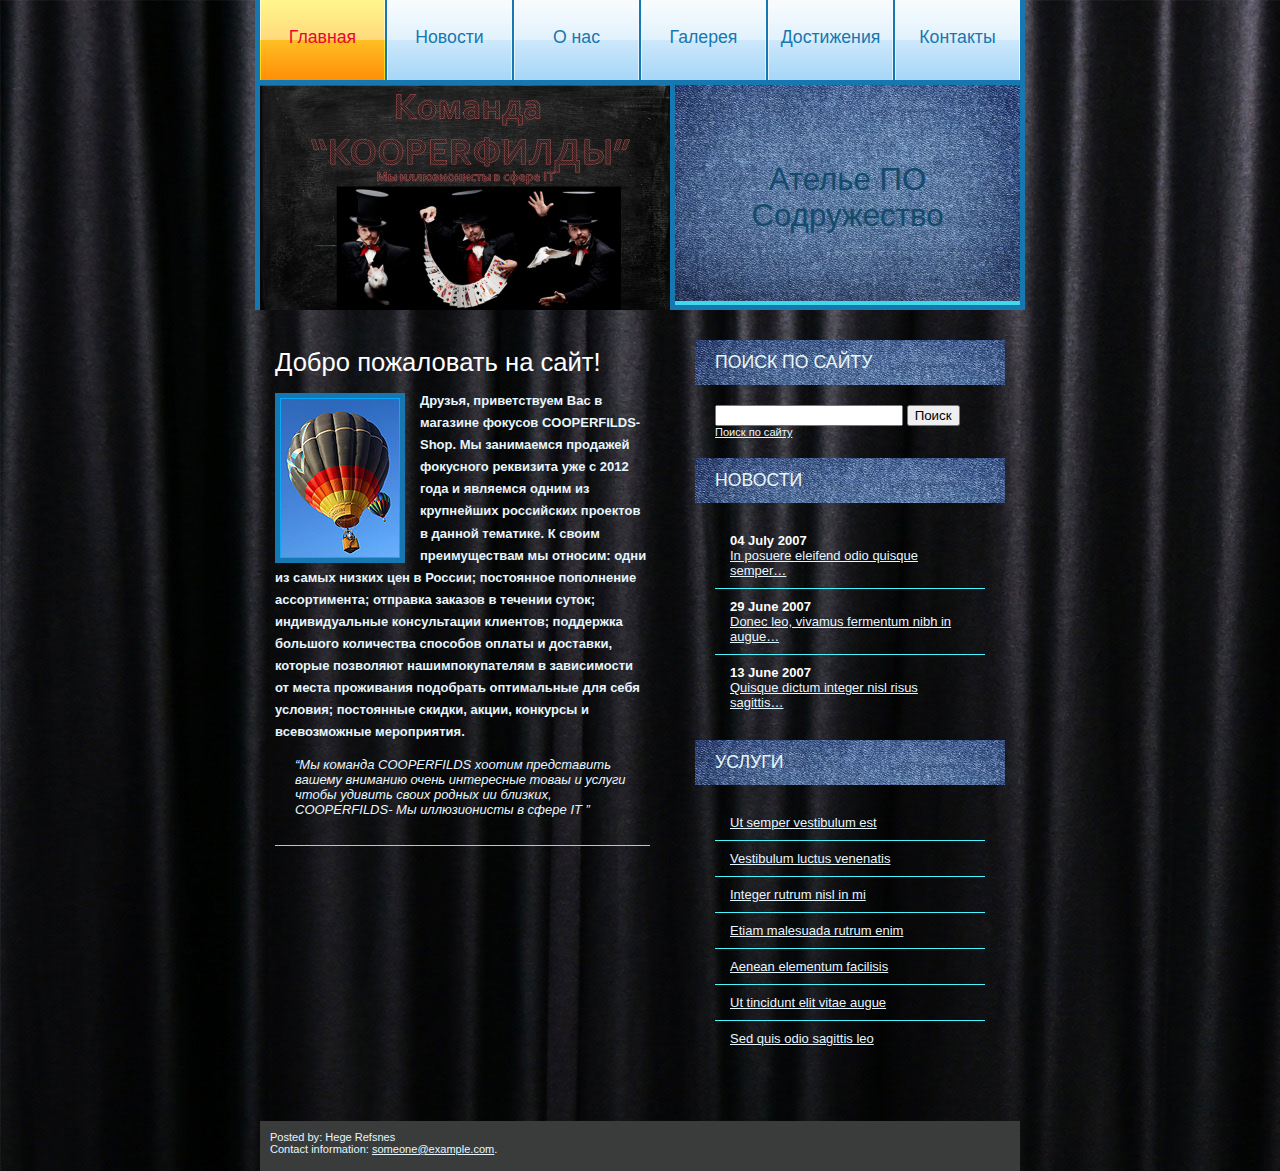
==== new.html @ fdeda729 "update" ====
<!DOCTYPE html>
<html>
<head>
    <meta http-equiv="content-type" content="text/html; charset=utf-8"/>
    <title>COOPERFILDS-Shop</title>
    <meta name="keywords" content=""/>
    <meta name="description" content=""/>
    <link href="default.css" rel="stylesheet" type="text/css"/>
</head>
<body>
<div id="menu">
    <ul>
        <li class="menu"><a href="">Главная</a></li>
        <li><a href="">Новости</a></li>
        <li><a href="">О нас</a></li>
        <li><a href="">Галерея</a></li>
        <li><a hret="">Достижения</a></li>
        <li><a hret="">Контакты</a></li>
    </ul>
</div>
<div id="header">
    <div id="logo">
        <h1><a href="">Ателье ПО Содружество </a>
        </h1>
    </div>
</div>
<div id="page">
    <div id="content">
        <div style="margin-bottom: 20px; padding-bottom: 15px; border-bottom: 1px solid #4AF4FE;">
            <h1 class="title">Добро пожаловать на сайт!</h1>
            <p><img src="images/img07.jpg" alt="" width="120" height="160" class="left"/></p>
            <p><strong> Друзья, приветствуем Вас в магазине фокусов COOPERFILDS-Shop.
                Мы занимаемся продажей фокусного реквизита уже с 2012 года и являемся одним из крупнейших российских
                проектов в данной тематике.
                К своим преимуществам мы относим:
                одни из самых низких цен в России;
                постоянное пополнение ассортимента;
                отправка заказов в течении суток;
                индивидуальные консультации клиентов;
                поддержка большого количества способов оплаты и доставки, которые позволяют нашимпокупателям в
                зависимости от места проживания подобрать оптимальные для себя условия;
                постоянные скидки, акции, конкурсы и всевозможные мероприятия.
            </strong>
            </p>
            <blockquote>
                <p>&ldquo;Мы команда COOPERFILDS хоотим представить вашему вниманию очень интересные товаы и услуги
                    чтобы удивить своих родных ии близких, COOPERFILDS- Мы иллюзионисты в сфере IT
                    &rdquo;</p>
            </blockquote>
        </div>
        <div>&nbsp;</div>
        <div class="columns">
            <div class="columns_1">
            </div>
            <div class="columns_2">

                </ul>
            </div>
        </div>
    </div>
    <div id="sidebar">
        <div id="search" class="boxed">
            <h2 class="title">Поиск по сайту</h2>
            <div class="content">
                <form id="searchform" method="get" action="">
                    <fieldset>
                        <input id="search_input" type="text" name="searchinput" value=""/>
                        <input id="search_submit" type="submit" value="Поиск"/>
                    </fieldset>
                </form>
                <p><a href="">Поиск по сайту</a></p>
            </div>
        </div>
        <div id="news" class="boxed">
            <h2 class="title">Новости</h2>
            <div class="content">
                <ul>
                    <li class="first">
                        <h3>04 July 2007</h3>
                        <p><a href="">In posuere eleifend odio quisque semper&hellip;</a></p>
                    </li>
                    <li>
                        <h3>29 June 2007</h3>
                        <p><a href="">Donec leo, vivamus fermentum nibh in augue&hellip;</a></p>
                    </li>
                    <li>
                        <h3>13 June 2007</h3>
                        <p><a href="">Quisque dictum integer nisl risus sagittis&hellip;</a></p>
                    </li>
                </ul>
            </div>
        </div>
        <div id="extra" class="boxed">
            <h2 class="title">Услуги</h2>
            <div class="content">
                <ul class="list">
                    <li class="first"><a href="">Ut semper vestibulum est</a></li>
                    <li><a href="">Vestibulum luctus venenatis</a></li>
                    <li><a href="">Integer rutrum nisl in mi</a></li>
                    <li><a href="">Etiam malesuada rutrum enim</a></li>
                    <li><a href="">Aenean elementum facilisis</a></li>
                    <li><a href="">Ut tincidunt elit vitae augue</a></li>
                    <li><a href="">Sed quis odio sagittis leo</a></li>
                </ul>
            </div>
        </div>
    </div>
    <div style="clear: both;">&nbsp;</div>
</div>
<footer>
    <p>Posted by: Hege Refsnes</p>
    <p>Contact information: <a href="mailto:someone@example.com">
        someone@example.com</a>.</p>
</footer>
</body>
</html>
---- default.css ----
body {
	margin: 0;
	padding: 0;
	background: #000 url(images/fon05.jpg) repeat-x;
	font-family: "Trebuchet MS", Arial, Helvetica, sans-serif;
	font-size: 13px;
	color: #E6F6FF;
}

h1, h2, h3 {
    margin: 0;
    font-weight: normal;
    color: #FFFFFF;
}

h1 {
    font-size: 197%;
}

h2 {
    font-size: 167%;
}

h3 {
    font-size: 100%;
    font-weight: bold;
}

p, ol, ul {
    line-height: 170%;
}

ol {
    margin-left: 0;
    padding-left: 0;
    list-style-position: inside;
}

ul {
    margin-left: 0;
    padding-left: 0;
    list-style: none;
}

ul li {
    padding-left: 15px;
}

blockquote {
    margin: 0;
    padding-left: 20px;
    font-style: italic;
}

blockquote * {
    line-height: normal;
}

a {
    color: #E6F6FF;
}

a:hover {
    text-decoration: none;
    color: #FFFFFF;
}

img {
    border: 5px solid #1777B1;
}

img.left {
    float: left;
    margin: 3px 15px 0 0;
}

img.right {
    float: right;
    margin: 3px 0 0 15px;
}

hr {
    display: none;
}

#menu {
    width: 760px;
    height: 80px;
    margin: 0 auto;
    padding: 0 5px 5px 5px;
    background: #1777B1;
}

#menu ul {
    margin: 0;
    padding: 0;
    list-style: none;
    line-height: normal;
}

#menu li {
    display: inline;
    margin: 0;
    padding: 0;
}

#menu a {
    display: block;
    float: left;
    width: 125px;
    height: 53px;
    padding: 27px 0 0 0;
    background: #A8D7F8 url(images/img02.gif) no-repeat;
    border-left: 2px solid #1777B1;
    text-decoration: none;
    text-align: center;
    font-size: 136%;
    color: #1777B1;
}

#menu a:hover {
    background: #FF9009 url(images/img04.gif) no-repeat;
    color: #005826;
}

#menu .menu a {
    background: #A8DC35 url(images/img03.gif) no-repeat;
    border: none;
    color: #E80732;
}

#header {
    width: 760px;
    height: 220px;
    margin: 0 auto;
    padding: 0 5px 5px 5px;
    background: #1777B1 url(images/img05.png) no-repeat 5px 0px;
}

#logo {
    float: right;
    width: 345px;
    height: 220px;
    background: #3FD9EC url(images/img06.jpg) no-repeat;
}

#logo h1, #logo h2 {
    text-align: center;
}

#logo h1 {
    padding-top: 77px;
    font-size: 240%;
}

#logo h2 {
    font-size: 150%;
}

#logo a {
    text-decoration: none;
    color: #144B6B;
}

#page {
    width: 730px;
    margin: 0 auto;
    padding: 30px 0;
}

#content {
    float: left;
    width: 375px;
    padding-top: 8px;
}

.columns .title {
    padding-bottom: 10px;
    border-bottom: 1px solid #4AF4FE;
}

.columns .columns_1, .columns .columns_2 {
    width: 175px;
}

.columns .columns_1 {
    float: left;
}

.columns .columns_2 {
    float: right;
}

.columns ul li {
    padding-left: 0;
}

#sidebar {
    float: right;
    width: 310px;
}

.boxed .title {
    height: 33px;
    margin: 0;
    padding: 12px 0 0 20px;
    background: #3FD9EC url(images/img06.jpg) no-repeat;
    text-transform: uppercase;
    font-size: 136%;
    color: #e6f6f7;
}

.boxed .content {
    padding: 20px;
}

.boxed h3 {
    margin: 0;
}

.boxed p, .boxed ul, .boxed ol {
    margin: 0;
    padding: 0;
    list-style: none;
    line-height: normal;
}

.boxed ul {
}

.boxed ul li {
    padding: 10px 15px;
    border-top: 1px solid #4AF4FE;
}

.boxed ul li.first {
    border: none;
}

#search {
}

#search form {
    margin: 0;
    padding: 0;
}

#search fieldset {
    margin: 0;
    padding: 0;
    border: none;
}

#search p {
    margin: 0;
    font-size: 85%;
}

#search_input {
    width: 180px;
}

footer {
    width: 740px;
    margin: 0 auto;
    height: 30px;
    padding: 10px;
    background: #3a3c3b;
}

footer p {
    margin: 0;
    line-height: normal;
    font-size: 85%;
}
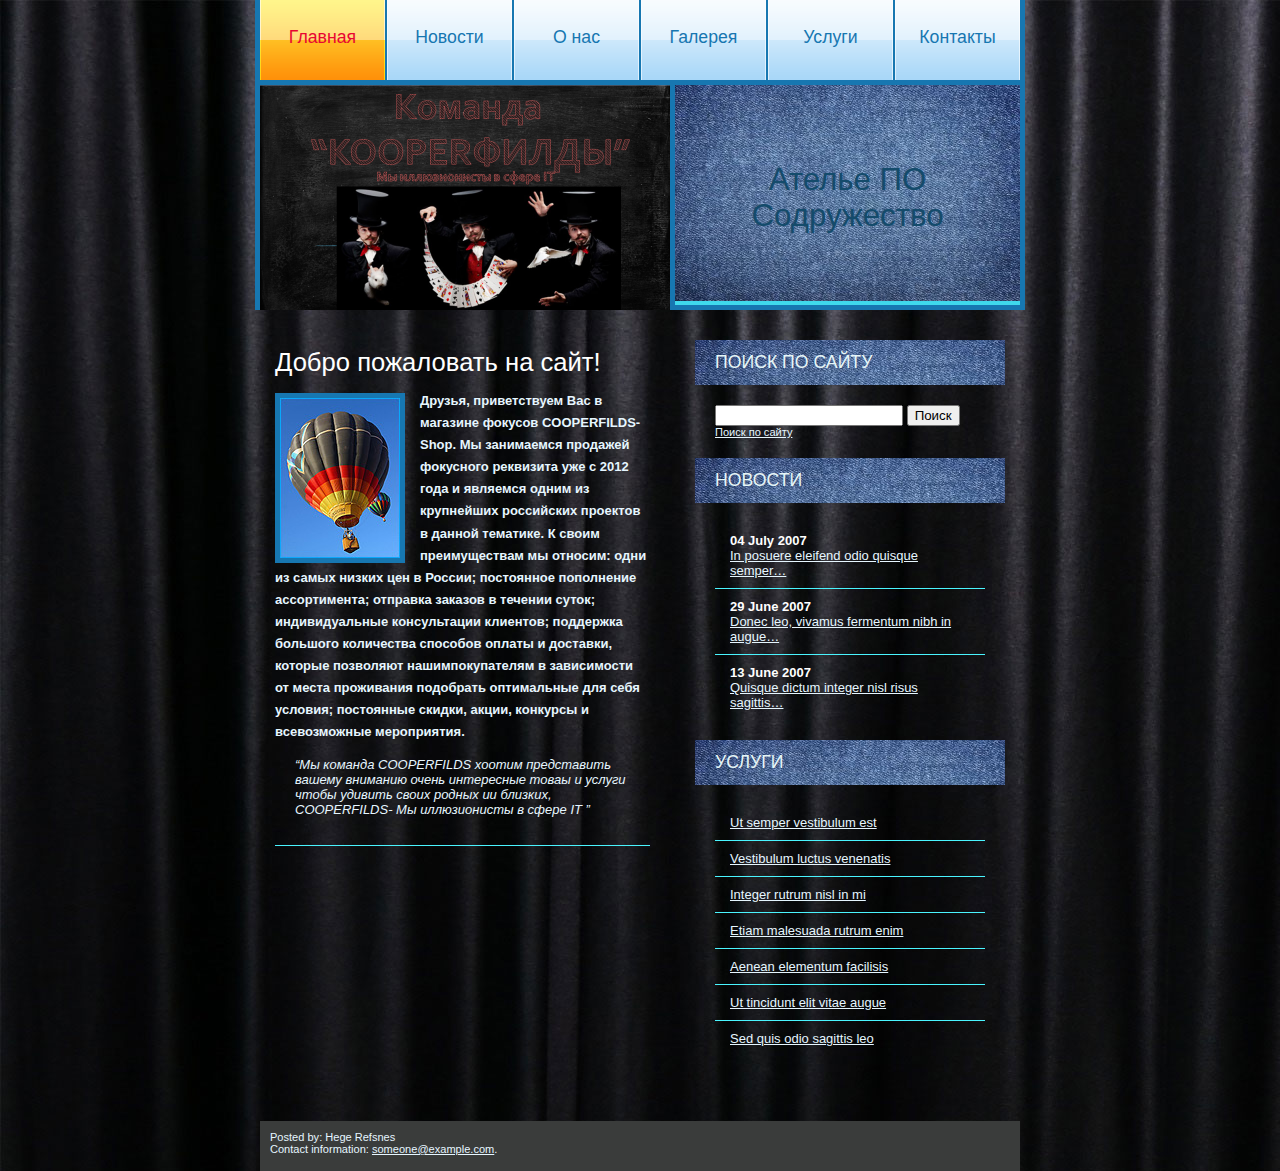
==== commit 34583df1: "update" ====
--- a/new.html
+++ b/new.html
@@ -14,7 +14,7 @@
         <li><a href="">Новости</a></li>
         <li><a href="">О нас</a></li>
         <li><a href="">Галерея</a></li>
-        <li><a hret="">Достижения</a></li>
+        <li><a hret="">Услуги</a></li>
         <li><a hret="">Контакты</a></li>
     </ul>
 </div>
